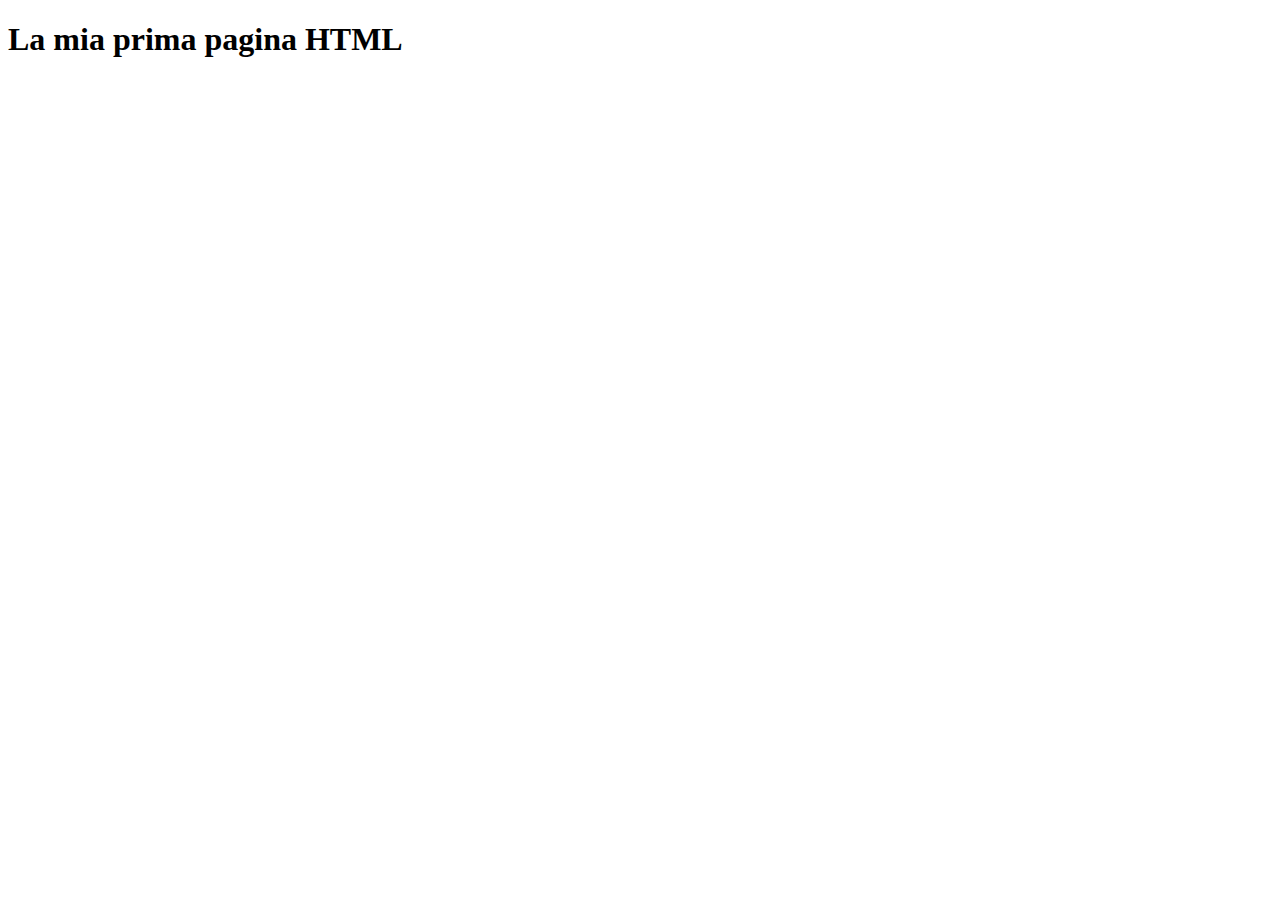
==== index.html @ 50c6d5be "primo html" ====
<!DOCTYPE html>
<html lang="en">
<head>
    <meta charset="UTF-8">
    <meta name="viewport" content="width=device-width, initial-scale=1.0">
    <title>Document</title>
</head>
<body>
    
<h1> La mia prima pagina HTML </h1>

</body>
</html>
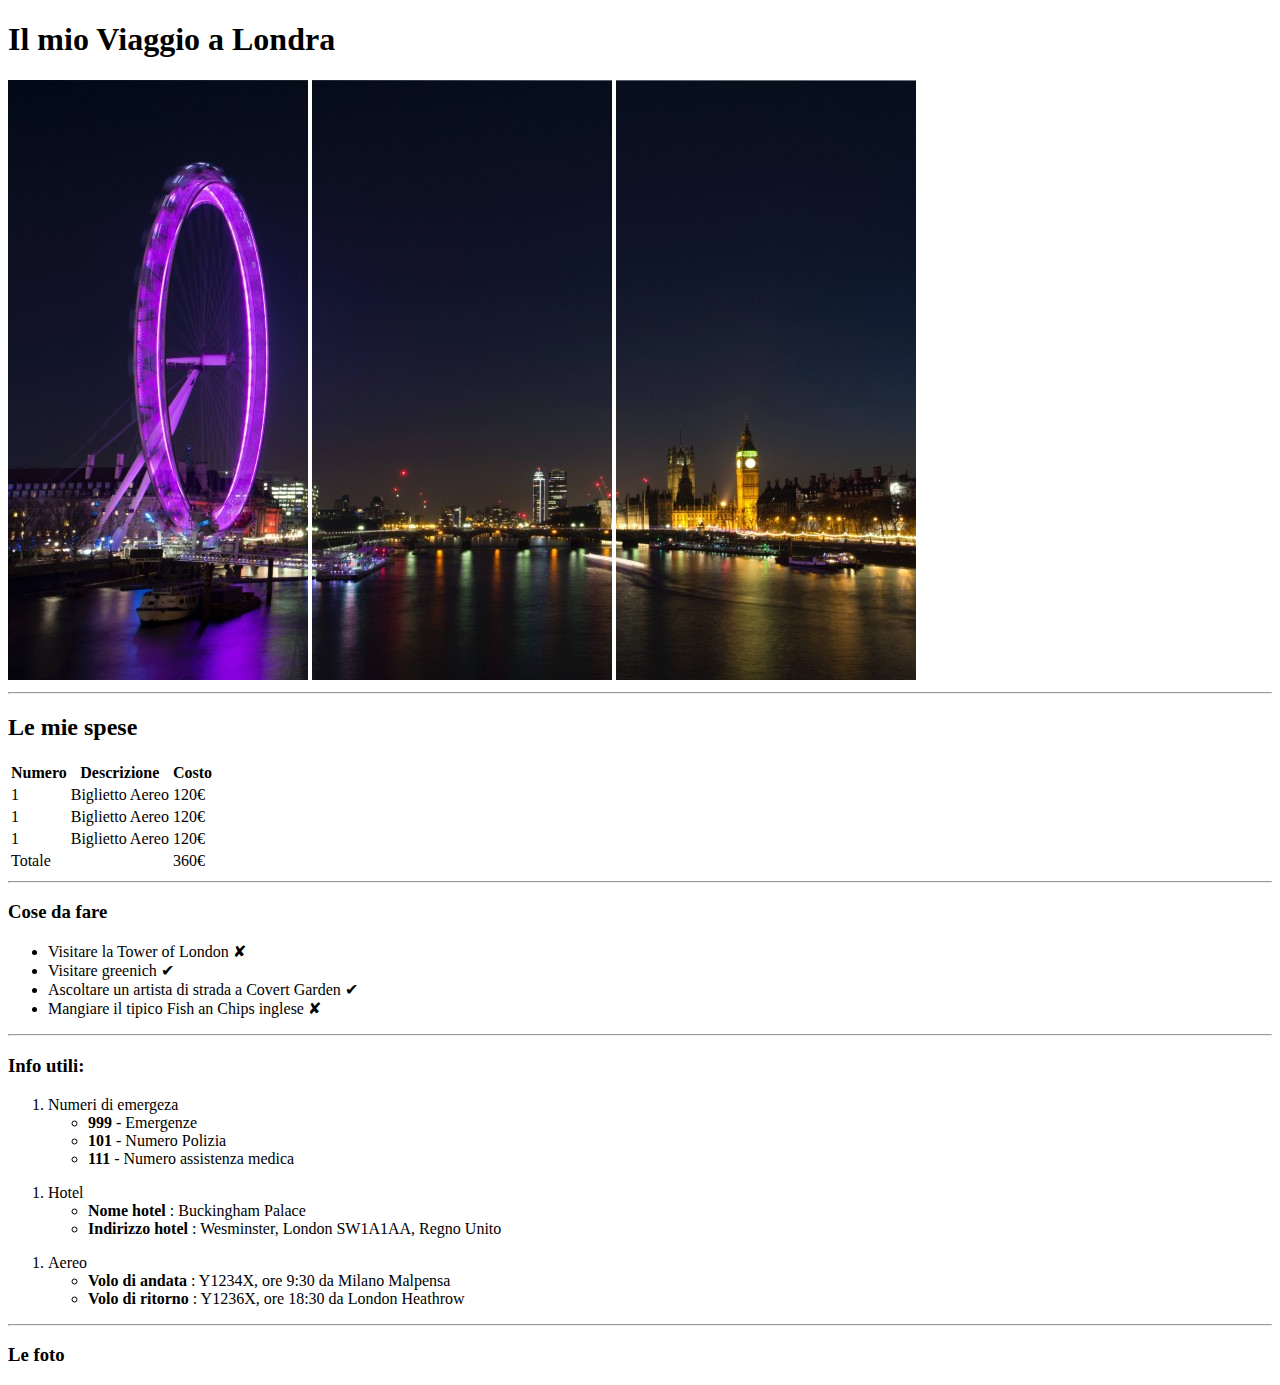
==== commit a76f2852: "immagini, prezzi, info" ====
--- a/index.html
+++ b/index.html
@@ -7,7 +7,101 @@
 </head>
 <body>
     
-<h1> La mia prima pagina HTML </h1>
+<h1> Il mio Viaggio a Londra </h1>
+
+<img src="1.png" alt="London Eye">
+<img src="2.png" alt="Fiume Tamigi">
+<img src="3.png" alt="Big Ben">
+
+<hr>
+
+<h2> Le mie spese </h2>
+
+<table> 
+    <thead> 
+        <tr>
+            <th> Numero </th>
+            <th> Descrizione </th>
+            <th> Costo </th>
+        </tr>
+    </thead>
+
+    <tbody>
+        <tr>
+            <td> 1 </td>
+            <td> Biglietto Aereo </td>
+            <td> 120€ </td>
+        </tr>
+
+        <tr>
+            <td> 1 </td>
+            <td> Biglietto Aereo </td>
+            <td> 120€ </td>
+        </tr>
+
+        <tr>
+            <td> 1 </td>
+            <td> Biglietto Aereo </td>
+            <td> 120€ </td>
+        </tr>
+
+    </tbody>
+
+    <tfoot>
+        <tr>
+            <td> Totale  </td>
+            <td>  </td>
+            <td> 360€ </td>
+        </tr>
+    </tfoot>
+
+</table>
+
+<hr>
+
+    <h3> <strong> Cose da fare </strong></h3>
+
+    <ul>
+        <li> Visitare la Tower of London ✘</li>
+        <li> Visitare greenich ✔</li>
+        <li> Ascoltare un artista di strada a Covert Garden ✔</li>
+        <li> Mangiare il tipico Fish an Chips inglese ✘</li>
+    </ul>
+
+    <hr>
+
+    <h3> Info utili: </h3>
+
+    <ol>
+        <li> Numeri di emergeza </li>
+        <ul>
+            <li><strong>999</strong> - Emergenze </li>
+            <li><strong>101</strong> - Numero Polizia </li>
+            <li><strong>111</strong> - Numero assistenza medica </li>
+        </ul>
+    </ol>
+
+    <ol>
+        <li> Hotel </li>
+        <ul>
+            <li><strong>Nome hotel</strong> : Buckingham Palace </li>
+            <li><strong>Indirizzo hotel </strong> : Wesminster, London SW1A1AA, Regno Unito </li>
+         </ul>
+    </ol>
+
+    <ol>
+        <li> Aereo </li>
+        <ul>
+            <li><strong>Volo di andata</strong> : Y1234X, ore 9:30 da Milano Malpensa </li>
+            <li><strong>Volo di ritorno </strong> : Y1236X, ore 18:30 da London Heathrow  </li>
+         </ul>
+    </ol>
+
+    <hr>
+
+    <h3> Le foto </h3>
+
+    
 
 </body>
 </html>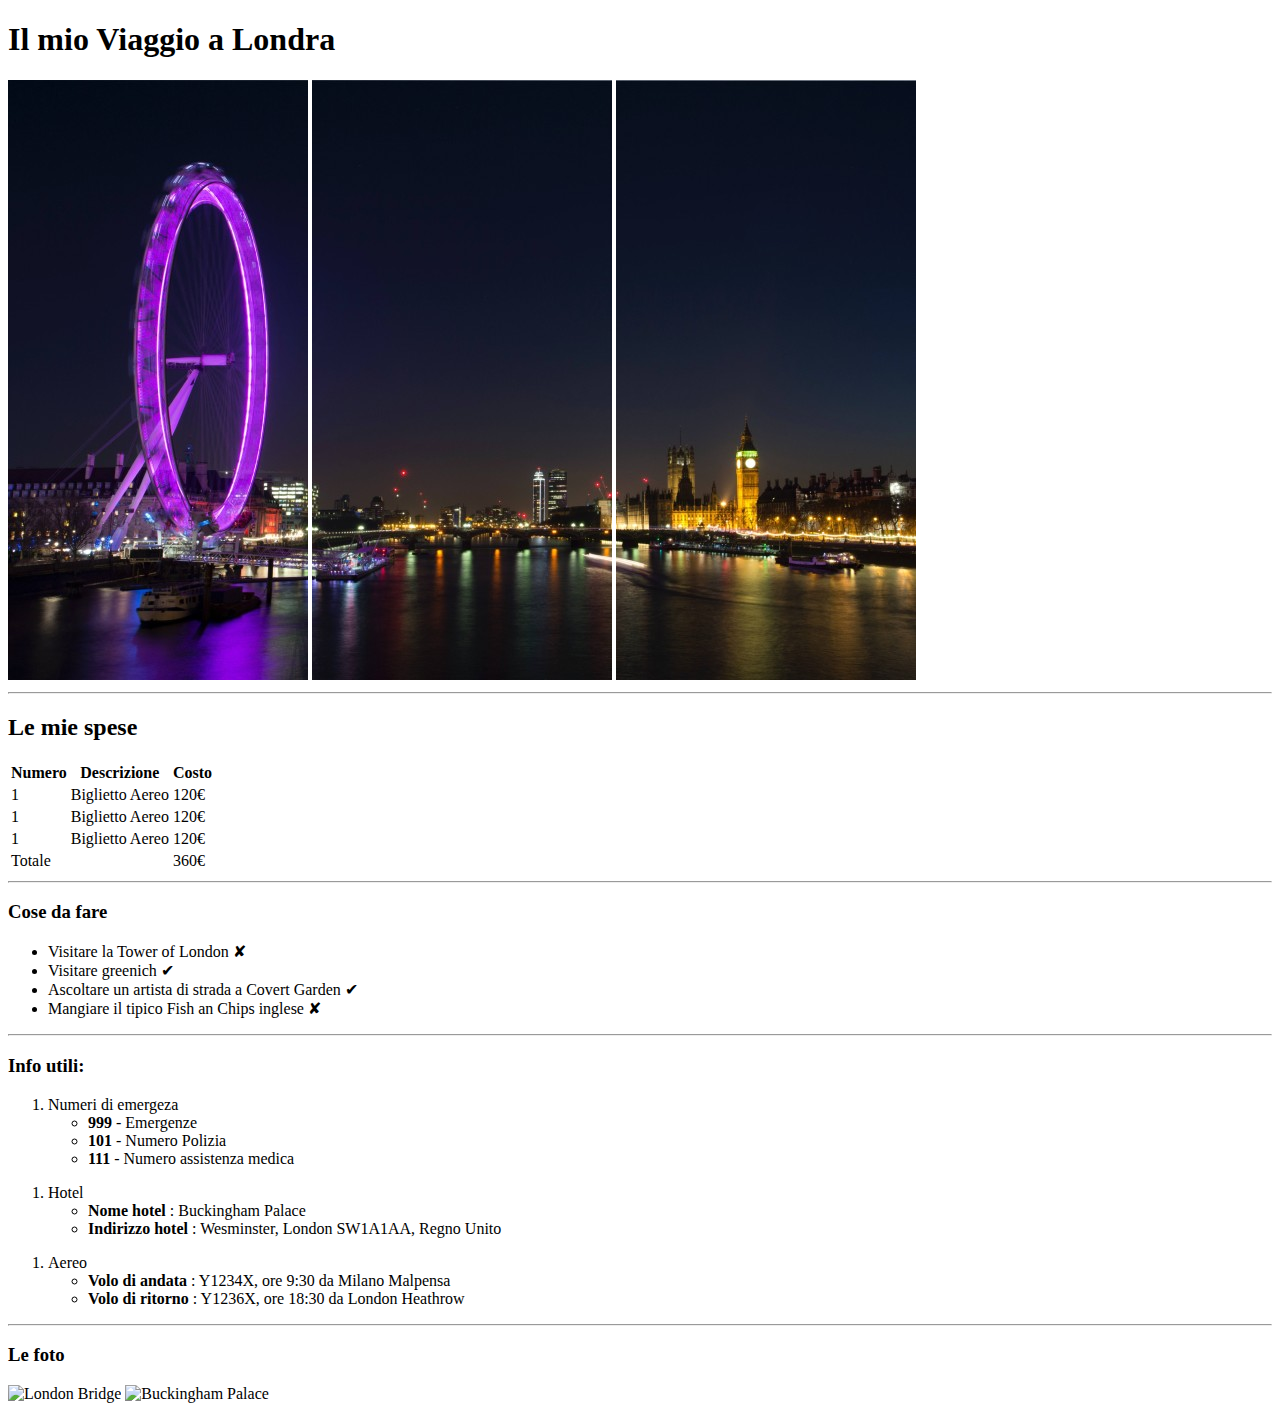
==== commit 63d20d83: "aggiunta immagini" ====
--- a/index.html
+++ b/index.html
@@ -101,7 +101,8 @@
 
     <h3> Le foto </h3>
 
-    
+    <img src="https://content.skyscnr.com/m/77880add2e81fae6/original/GettyImages-470676971_doc.jpg" alt=" London Bridge">
+    <img src="dss/3.png" alt=" Buckingham Palace"> 
 
 </body>
 </html>